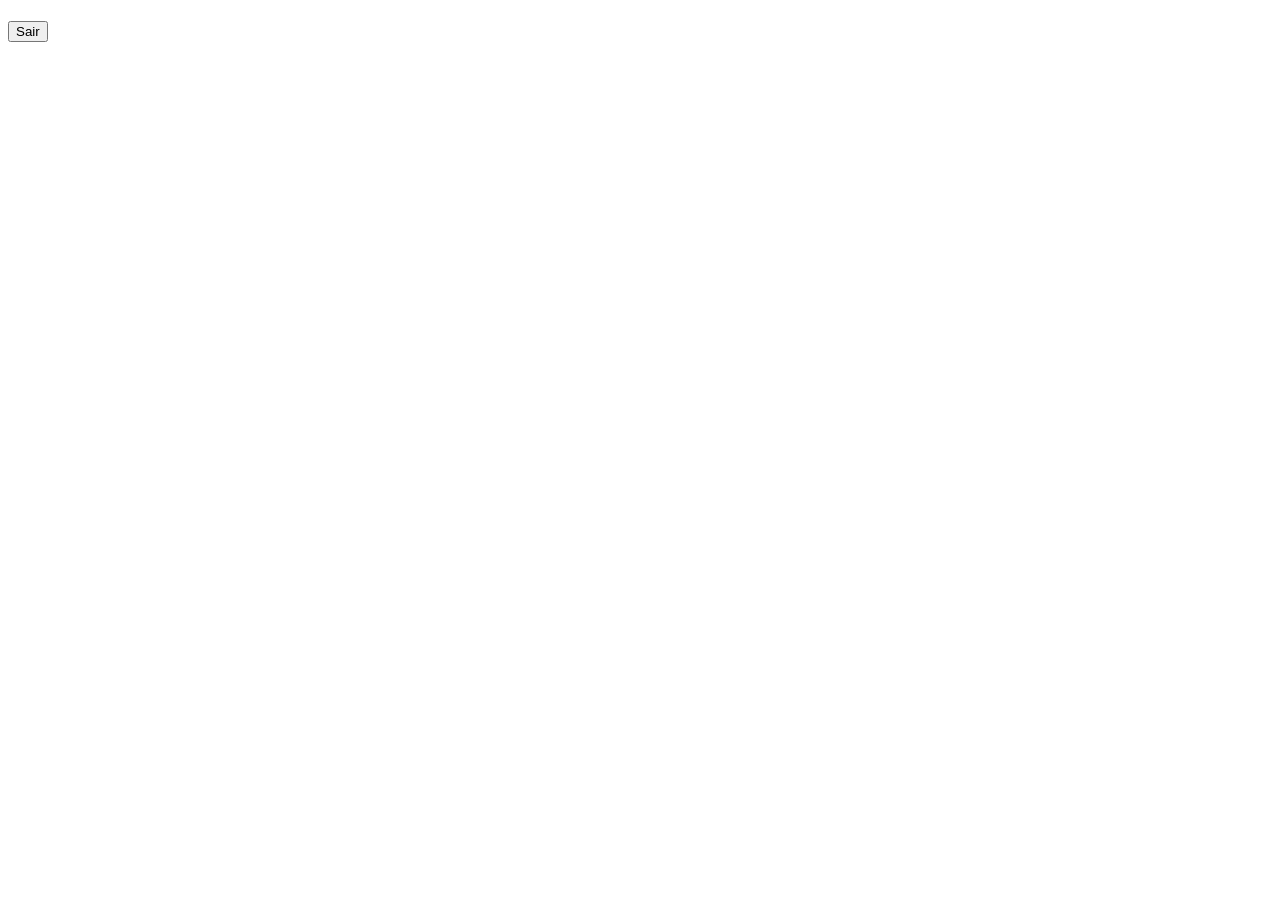
==== boasvindas.html @ e95b937f "first commit" ====
<!DOCTYPE html>
<html lang="pt-br">
<head>
    <meta charset="UTF-8">
    <meta http-equiv="X-UA-Compatible" content="IE=edge">
    <meta name="viewport" content="width=device-width, initial-scale=1.0">
    <script defer src="./boasvindasa.js"></script>
    <title>Inicio</title>
</head>
<body>
    <h1 id='logado'></h1>

    <button onclick='sair()' > Sair </button>
</body>
</html>
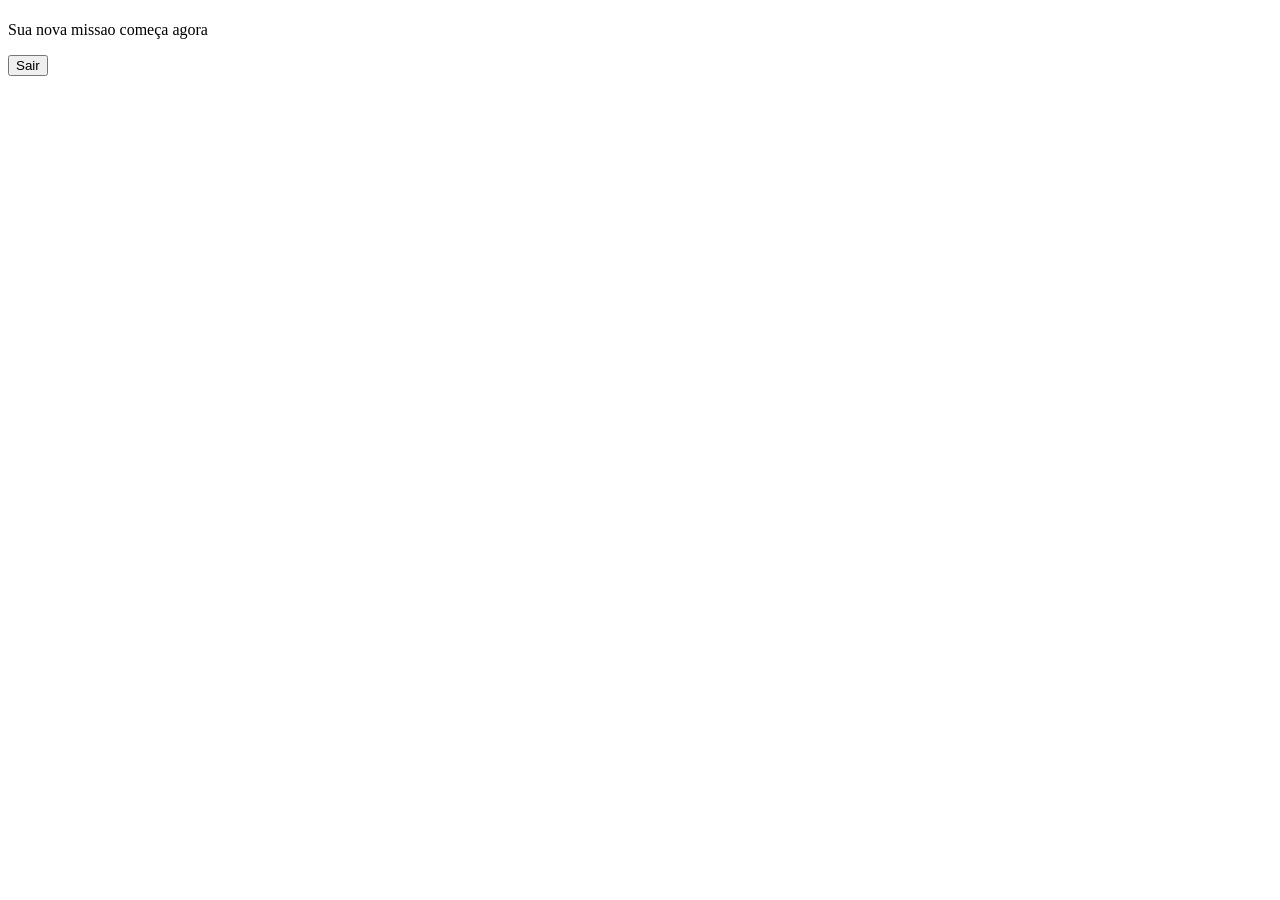
==== commit 8f415bba: "opa" ====
--- a/boasvindas.html
+++ b/boasvindas.html
@@ -4,12 +4,12 @@
     <meta charset="UTF-8">
     <meta http-equiv="X-UA-Compatible" content="IE=edge">
     <meta name="viewport" content="width=device-width, initial-scale=1.0">
-    <script defer src="./boasvindasa.js"></script>
+    <script defer src="https://luanvictorms.github.io/Tela-login-lvl2/boasvindasa.js"></script>
     <title>Inicio</title>
 </head>
 <body>
     <h1 id='logado'></h1>
-
+    <p>Sua nova missao começa agora</p>
     <button onclick='sair()' > Sair </button>
 </body>
-</html>+</html>
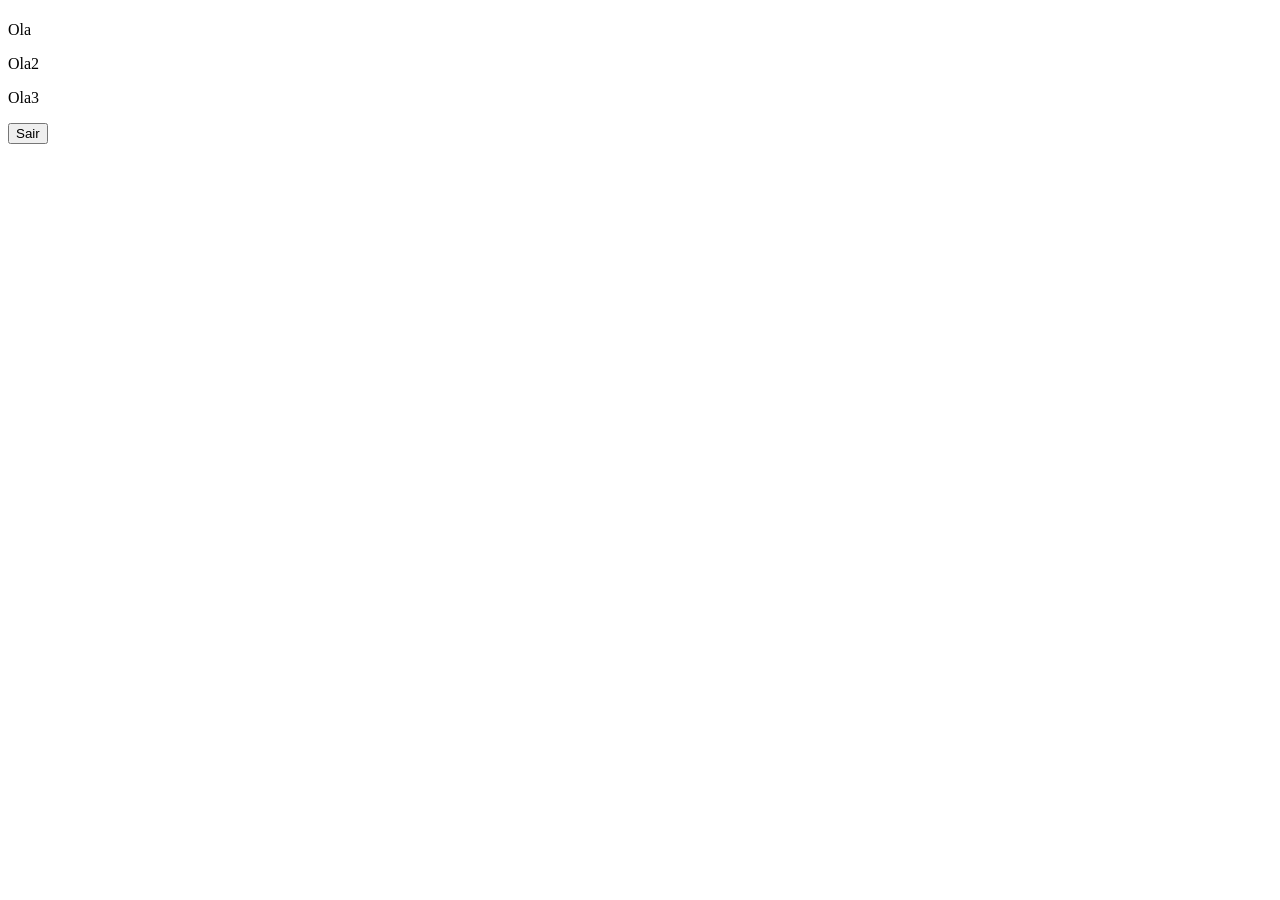
==== commit 0b11c159: "teste" ====
--- a/boasvindas.html
+++ b/boasvindas.html
@@ -9,7 +9,19 @@
 </head>
 <body>
     <h1 id='logado'></h1>
-    <p>Sua nova missao começa agora</p>
+    <section> 
+        <div class="cards">
+            <div id="cards1" class="cards1">
+                <p>Ola</p>
+            </div>
+            <div id="cards2" class="cards2">
+                <p>Ola2</p>
+            </div>
+            <div id="cards3" class="cards3">
+                <p>Ola3</p>
+            </div>
+        </div>
+    </section>
     <button onclick='sair()' > Sair </button>
 </body>
 </html>
